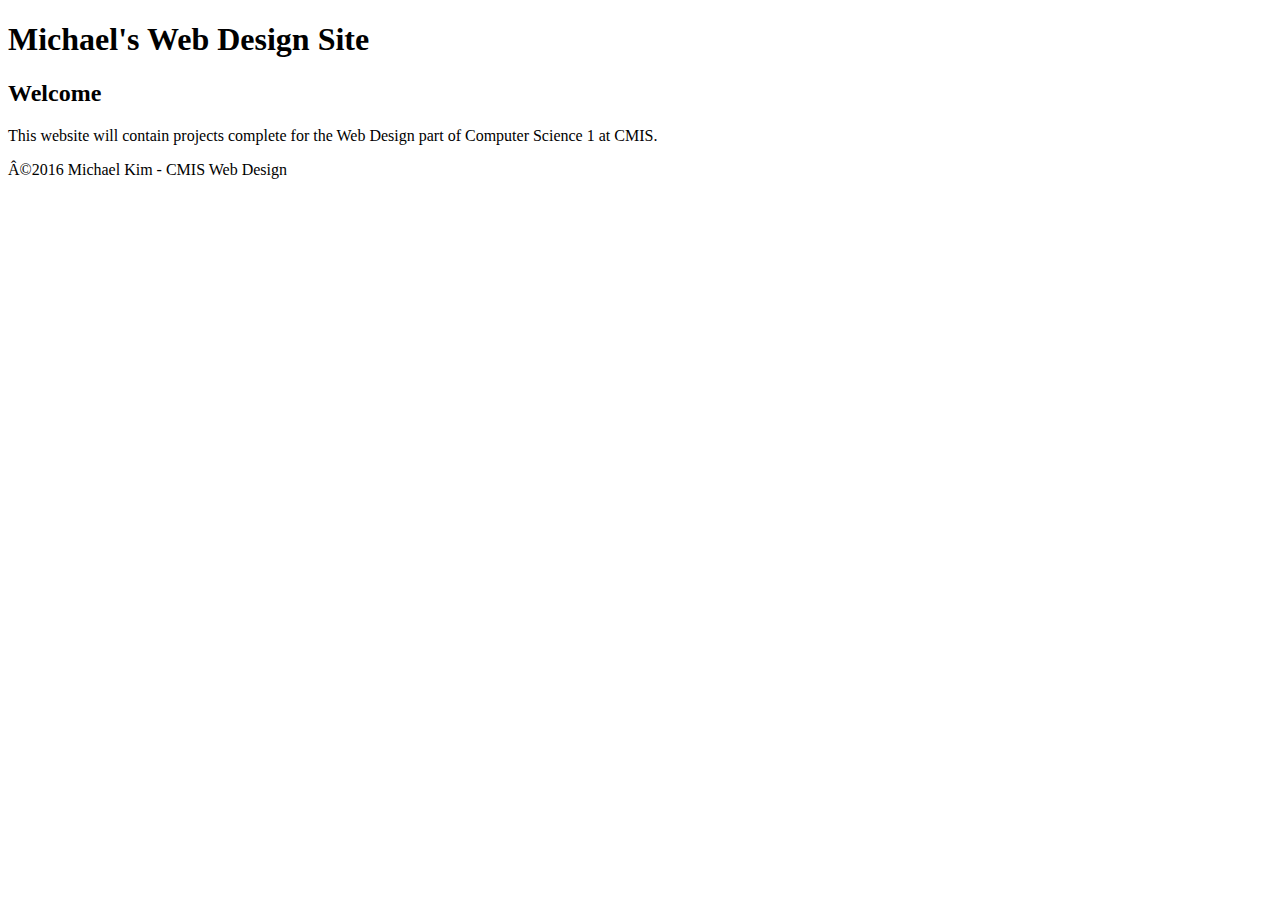
==== index.html @ 8b2b61de "added index.html and template.html" ====
<!doctype html>
<html>
	<head>
		<title>
			Michael's Web Design Site
		</title>
		<meta charset="utf=8"/>
	</head>
	<body>
		<h1>
			Michael's Web Design Site
		</h1>
		<h2>
			Welcome
		</h2>
		<p>
			This website will contain projects complete for the Web Design part of Computer Science 1 at CMIS.
		</p>
	</body>
	<foot>
		©2016 Michael Kim - CMIS Web Design
	</foot>
</html>
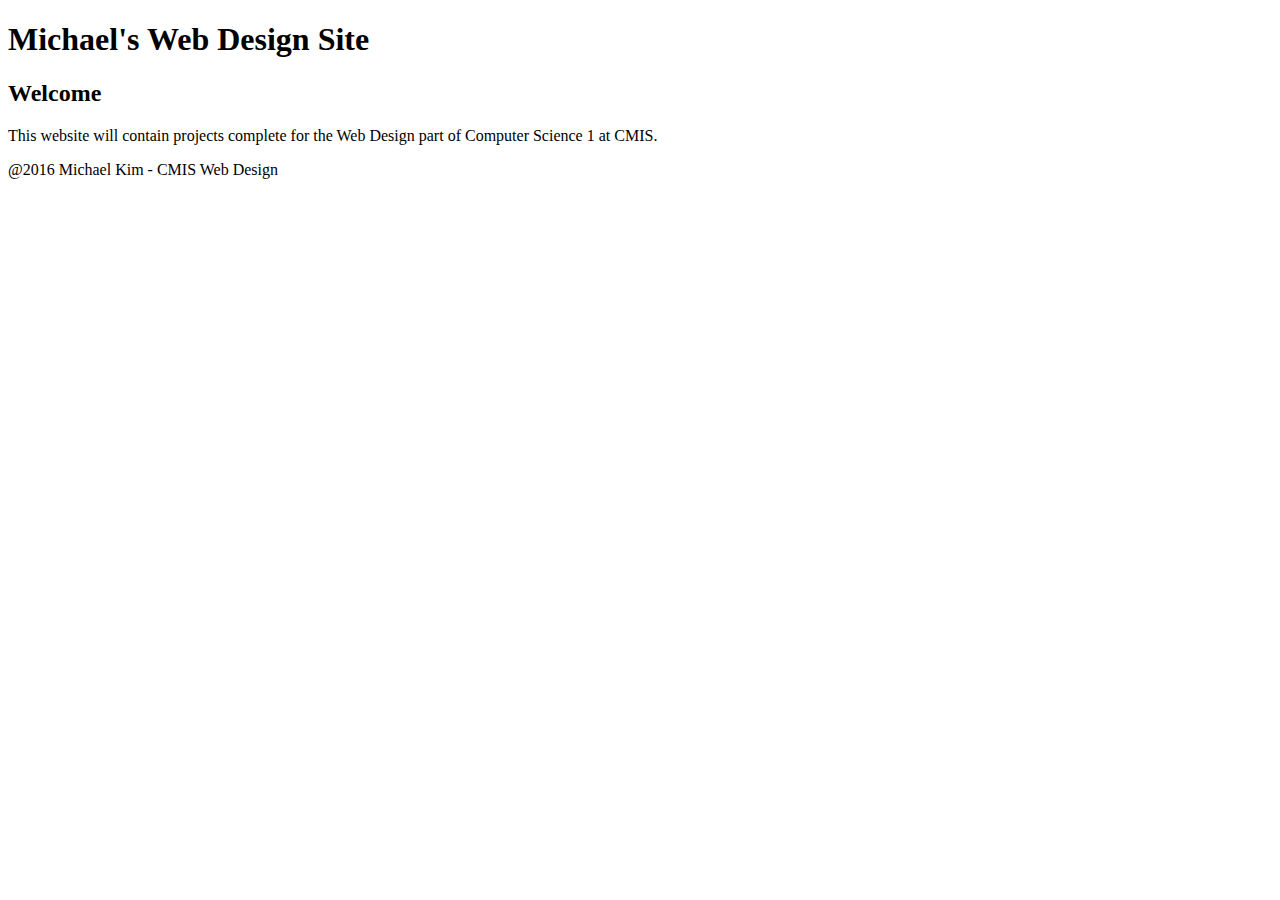
==== commit 0464e251: "edited index.html & cheatsheat.txt" ====
--- a/index.html
+++ b/index.html
@@ -1,10 +1,26 @@
 <!doctype html>
 <html>
 	<head>
+		<!--	
+			*Create a new file in your repository called index.html
+			* In index.html, follow the tutorial video called "formatting".
+			* Save a copy of index.html as template.html.
+			* Type the code necessary to create a portal to your website in index.html. The content should be similar to my model page.
+			* Use header, nav, main, and footer elements.
+			* Use h1, h2, and p elements.
+			* Copy and paste this list of requirements into the head of your index.html file as a HTML comment.
+			* Put an asterisk at the BEGINNING of the line when you finish each requirement.
+			* Validate your code.
+			* View your website from your development server.
+			* Save all your work to github.com.
+			* Use sftp to upload your work to our production server.
+			* Update your cheatsheet.txt file with sftp commands (push updates to github).
+			* View your website from our production server.
+		-->
 		<title>
 			Michael's Web Design Site
 		</title>
-		<meta charset="utf=8"/>
+		<meta charset="utf-8"/>
 	</head>
 	<body>
 		<h1>
@@ -12,12 +28,12 @@
 		</h1>
 		<h2>
 			Welcome
-		</h2>
+		</h2>	
 		<p>
 			This website will contain projects complete for the Web Design part of Computer Science 1 at CMIS.
 		</p>
+		<footer>
+			@2016 Michael Kim - CMIS Web Design
+		</footer>
 	</body>
-	<foot>
-		©2016 Michael Kim - CMIS Web Design
-	</foot>
 </html>
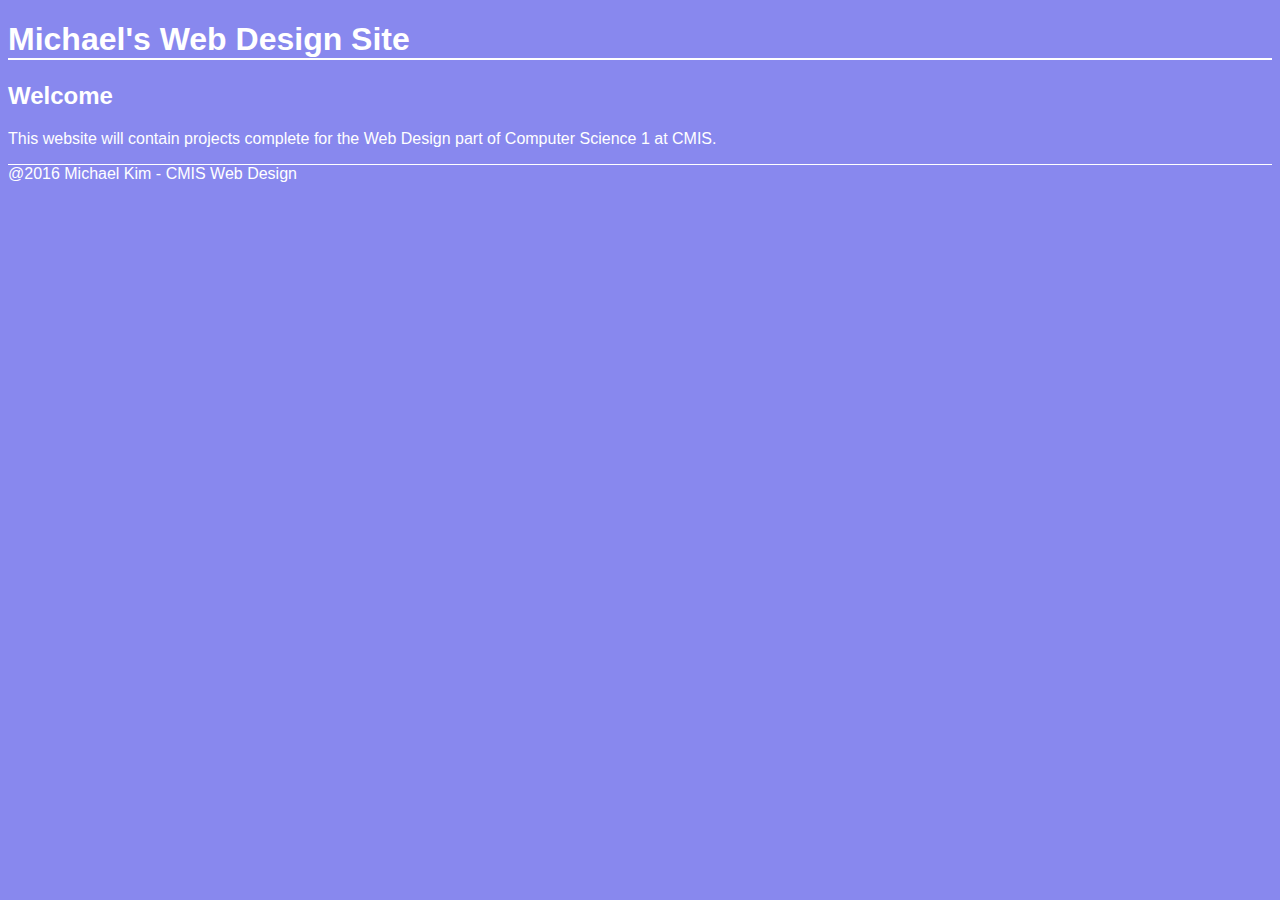
==== commit 22ccc3cf: "worked with main.css" ====
--- a/index.html
+++ b/index.html
@@ -21,6 +21,7 @@
 			Michael's Web Design Site
 		</title>
 		<meta charset="utf-8"/>
+		<link rel="stylesheet" href="main.css" type="text/css">
 	</head>
 	<body>
 		<h1>
--- a/main.css
+++ b/main.css
@@ -0,0 +1,13 @@
+html {
+	font-family:arial;
+	color:white;
+	background-color:#88e;
+}
+
+h1 {
+	border-bottom:solid 2px white;
+}
+
+footer {
+	border-top:solid 1px white;
+}
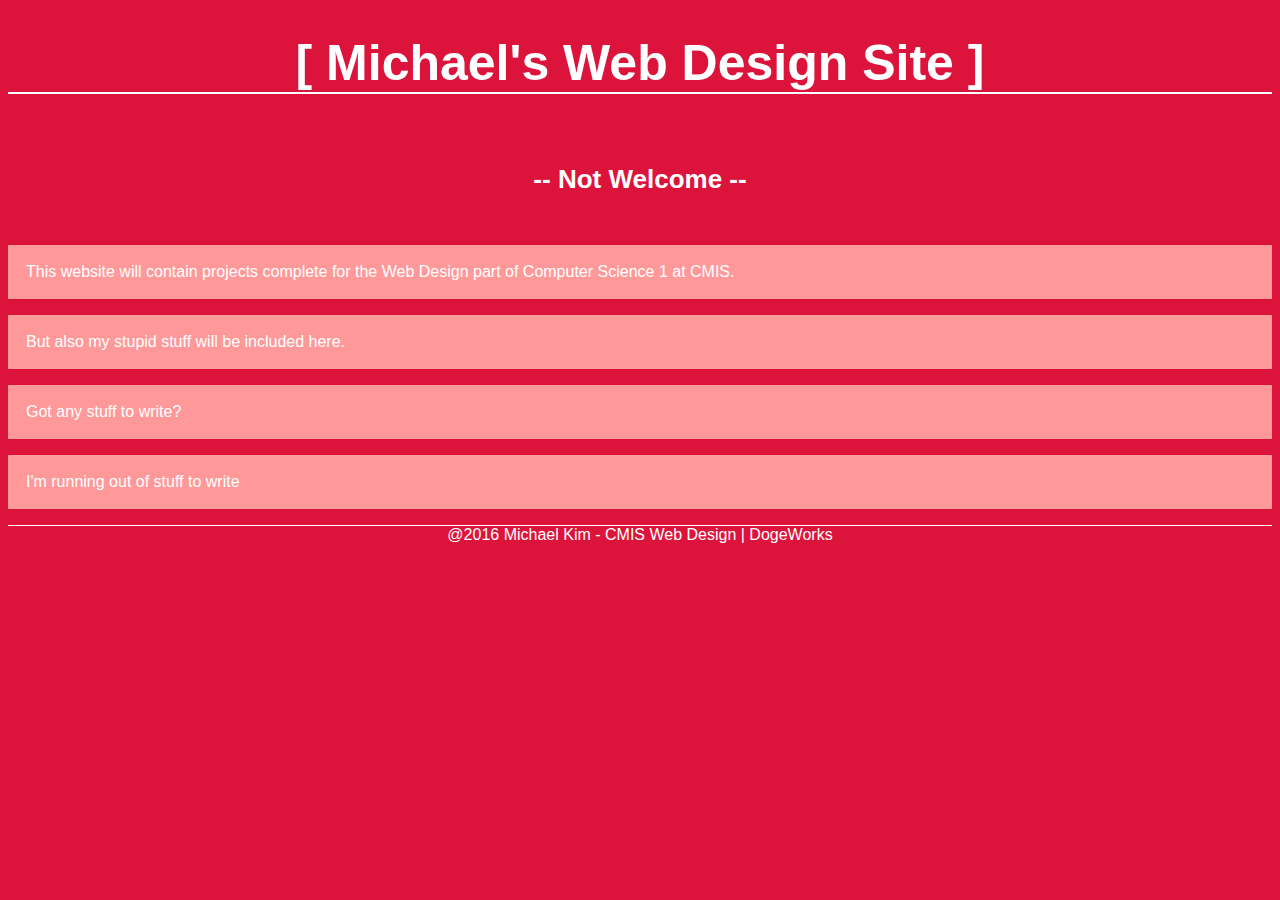
==== commit 3db113ea: "updated index.html & main.css" ====
--- a/index.html
+++ b/index.html
@@ -25,16 +25,25 @@
 	</head>
 	<body>
 		<h1>
-			Michael's Web Design Site
+			[ Michael's Web Design Site ]
 		</h1>
 		<h2>
-			Welcome
-		</h2>	
+			-- Not Welcome --
+		</h2>
 		<p>
 			This website will contain projects complete for the Web Design part of Computer Science 1 at CMIS.
 		</p>
+		<p>
+			But also my stupid stuff will be included here.
+		</p>
+		<p>
+			Got any stuff to write?
+		</p>
+		<p>
+			I'm running out of stuff to write
+		</p>
 		<footer>
-			@2016 Michael Kim - CMIS Web Design
+			@2016 Michael Kim - CMIS Web Design | DogeWorks
 		</footer>
 	</body>
 </html>
--- a/main.css
+++ b/main.css
@@ -1,13 +1,30 @@
 html {
-	font-family:arial;
-	color:white;
-	background-color:#88e;
+	font-family: arial;
+	color: white;
+	background-color: #DC143C;
+	cursor: wait;
 }
 
 h1 {
-	border-bottom:solid 2px white;
+	border-bottom: solid 2px white;
+	font-size: 50px;
+	text-align: center;
+}
+
+h2 {
+	font-size: 26px;
+	text-align: center;
+	margin: 50px;
+	margin-top: 70px;
+}
+
+p {
+	background: #f99;
+  	padding: 18px;
+	cursor: not-allowed;
 }
 
 footer {
-	border-top:solid 1px white;
+	border-top: solid 1px white;
+	text-align: center;
 }
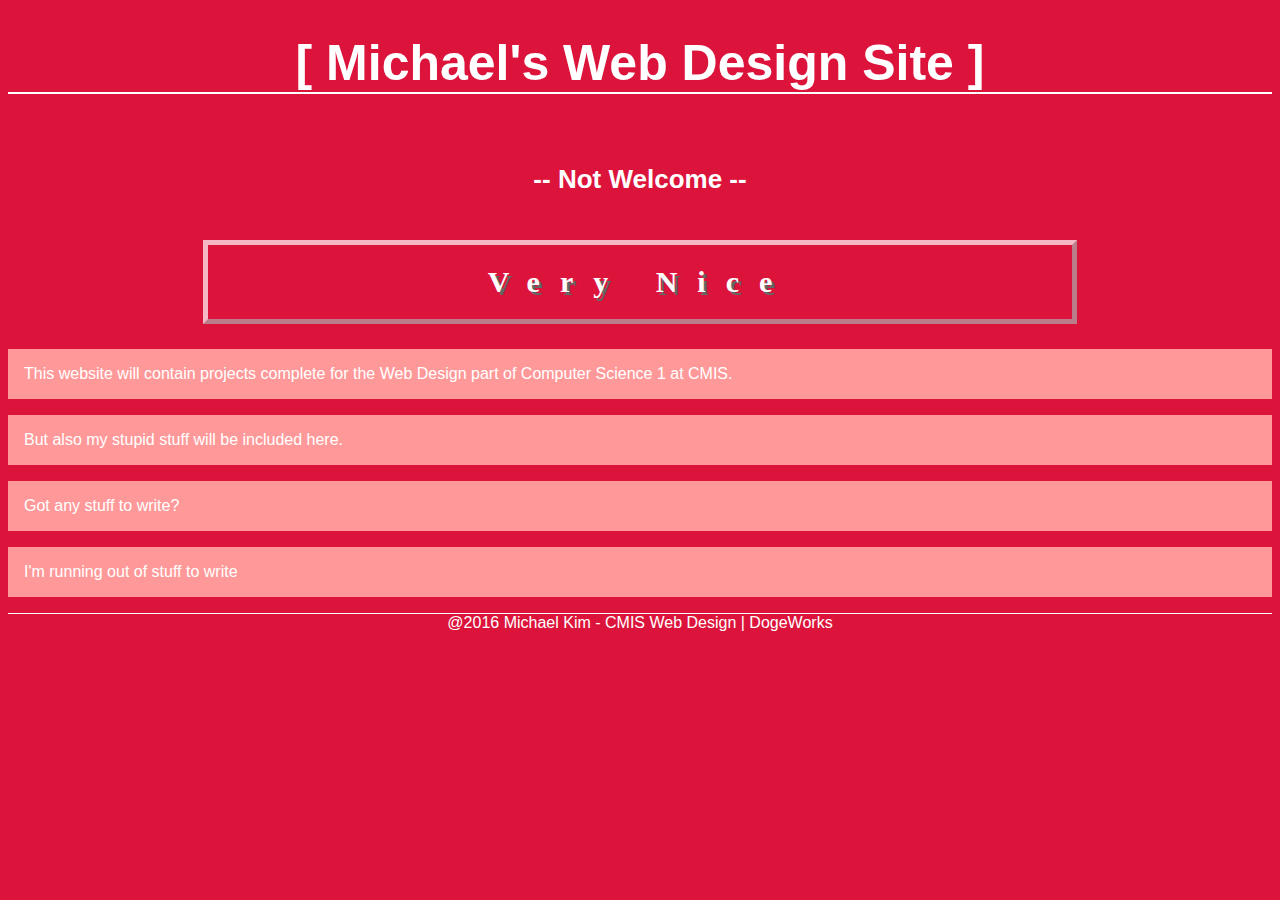
==== commit e3b055ab: "updated index.html & main.css again" ====
--- a/index.html
+++ b/index.html
@@ -30,6 +30,9 @@
 		<h2>
 			-- Not Welcome --
 		</h2>
+		<h3>
+			Very Nice
+		</h3>
 		<p>
 			This website will contain projects complete for the Web Design part of Computer Science 1 at CMIS.
 		</p>
--- a/main.css
+++ b/main.css
@@ -1,26 +1,42 @@
 html {
-	font-family: arial;
-	color: white;
-	background-color: #DC143C;
-	cursor: wait;
+	/*1*/font-family: arial;
+	/*2*/color: white;
+	/*3*/background-color: #DC143C;
+	/*4*/cursor: wait;
 }
 
 h1 {
-	border-bottom: solid 2px white;
-	font-size: 50px;
-	text-align: center;
+	/*5*/border-bottom: solid 2px white;
+	/*6*/font-size: 50px;
+	/*7*/text-align: center;
 }
 
 h2 {
 	font-size: 26px;
 	text-align: center;
-	margin: 50px;
+	/*8*/margin: 50px;
 	margin-top: 70px;
 }
 
+h3 {
+	text-align: center;
+	font-family: serif;
+	font-size: 30px;
+	/*9*/text-shadow: 3px 3px #666666;
+	/*10*/letter-spacing: 20px;
+	/*11*/padding: 20px;
+	/*12*/background-image: url(http://cdn.wallpapersafari.com/73/10/E1bD5B.jpg);
+	background-repeat: no-repeat;
+	background-position: center;
+	/*13*/outline: 5px solid rgba(255, 255, 255, 0.7);
+	/*14*/outline-style: outset;
+	margin-left: 200px;
+	margin-right: 200px;
+}
+
 p {
-	background: #f99;
-  	padding: 18px;
+	background-color: #f99;
+  	padding: 16px;
 	cursor: not-allowed;
 }
 
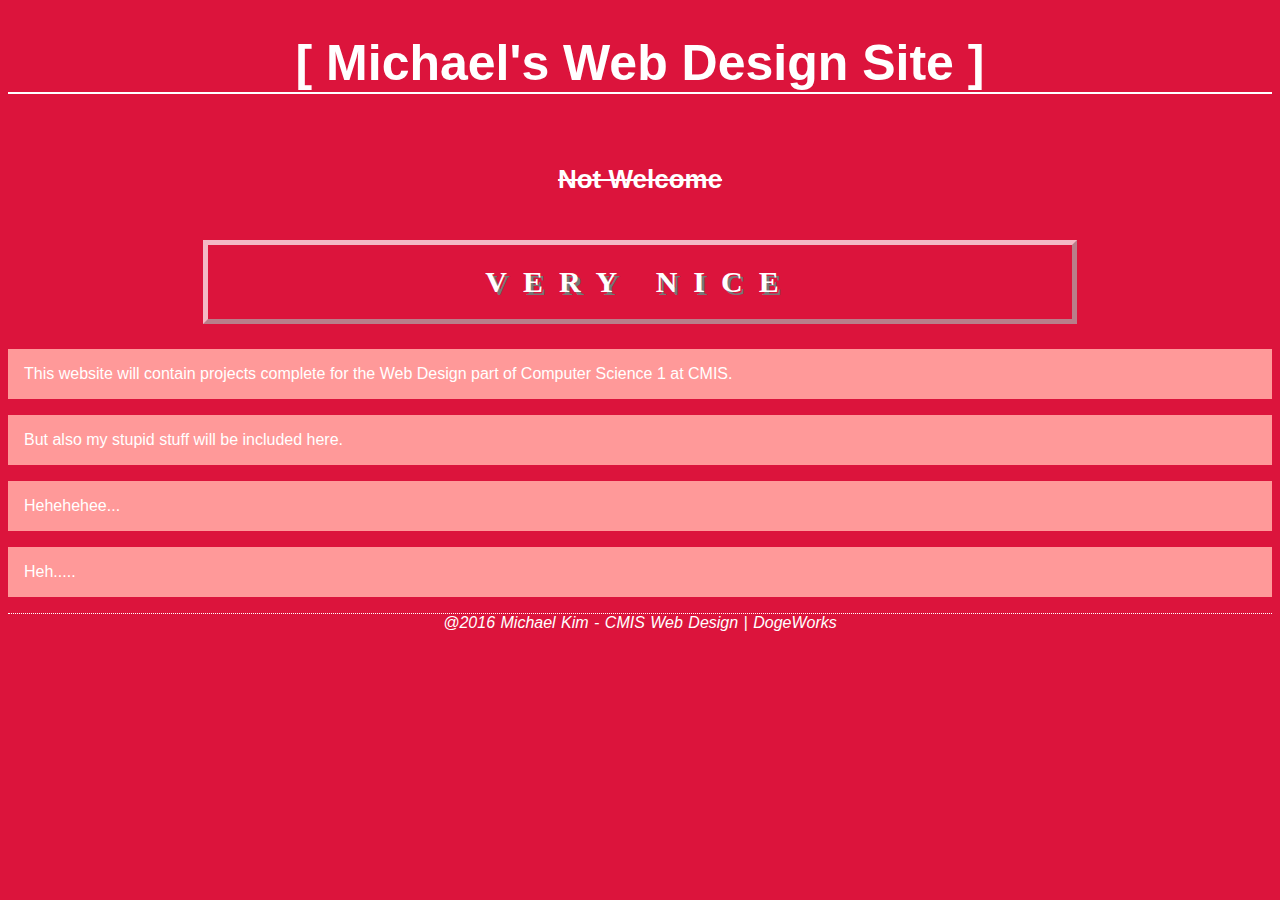
==== commit c0463715: "finished index.html & main.css" ====
--- a/index.html
+++ b/index.html
@@ -28,7 +28,7 @@
 			[ Michael's Web Design Site ]
 		</h1>
 		<h2>
-			-- Not Welcome --
+			Not Welcome
 		</h2>
 		<h3>
 			Very Nice
@@ -40,10 +40,10 @@
 			But also my stupid stuff will be included here.
 		</p>
 		<p>
-			Got any stuff to write?
+			Hehehehee...
 		</p>
 		<p>
-			I'm running out of stuff to write
+			Heh.....
 		</p>
 		<footer>
 			@2016 Michael Kim - CMIS Web Design | DogeWorks
--- a/main.css
+++ b/main.css
@@ -16,22 +16,27 @@
 	text-align: center;
 	/*8*/margin: 50px;
 	margin-top: 70px;
+	/*9*/text-decoration: line-through;
+	cursor: help;
 }
 
 h3 {
 	text-align: center;
 	font-family: serif;
 	font-size: 30px;
-	/*9*/text-shadow: 3px 3px #666666;
-	/*10*/letter-spacing: 20px;
-	/*11*/padding: 20px;
-	/*12*/background-image: url(http://cdn.wallpapersafari.com/73/10/E1bD5B.jpg);
+	/*10*/text-shadow: 3px 3px #777;
+	/*11*/text-transform: uppercase;
+	/*12*/letter-spacing: 16px;
+	/*13*/padding: 20px;
+	/*14*/background-image: url(http://cdn.wallpapersafari.com/73/10/E1bD5B.jpg);
 	background-repeat: no-repeat;
 	background-position: center;
-	/*13*/outline: 5px solid rgba(255, 255, 255, 0.7);
-	/*14*/outline-style: outset;
+	/*15*/outline: 5px solid rgba(255, 255, 255, 0.7);
+	/*16*/outline-style: outset;
 	margin-left: 200px;
 	margin-right: 200px;
+	/*17*/opacity: 1;
+	cursor: crosshair;
 }
 
 p {
@@ -42,5 +47,8 @@
 
 footer {
 	border-top: solid 1px white;
+	/*18*/border-top-style: dotted;
 	text-align: center;
+	/*19*/word-spacing: 1px;
+	/*20*/font-style: italic;
 }
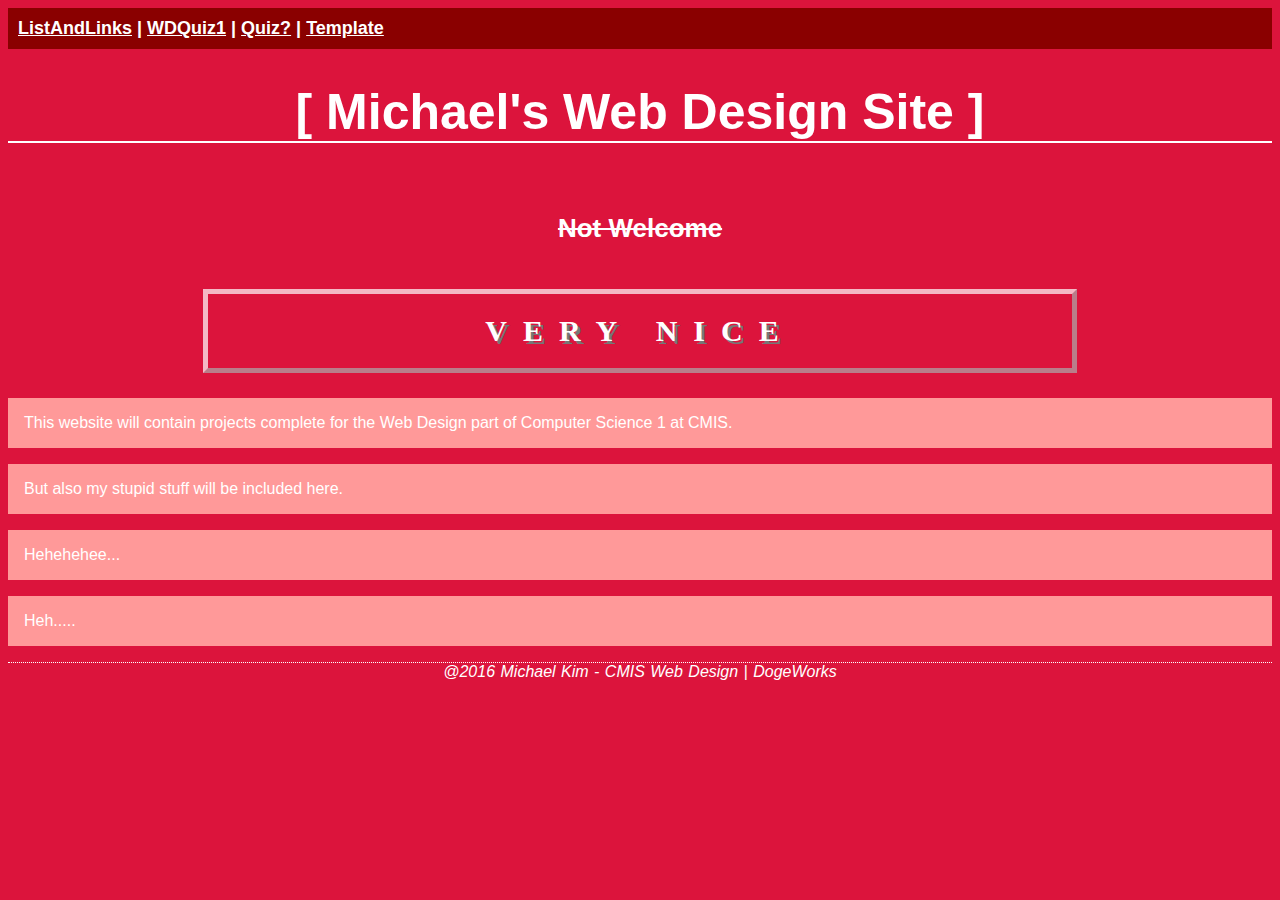
==== commit 1cf53734: "wrapped up stuff" ====
--- a/index.html
+++ b/index.html
@@ -24,27 +24,23 @@
 		<link rel="stylesheet" href="main.css" type="text/css">
 	</head>
 	<body>
-		<h1>
-			[ Michael's Web Design Site ]
-		</h1>
-		<h2>
-			Not Welcome
-		</h2>
-		<h3>
-			Very Nice
-		</h3>
-		<p>
-			This website will contain projects complete for the Web Design part of Computer Science 1 at CMIS.
-		</p>
-		<p>
-			But also my stupid stuff will be included here.
-		</p>
-		<p>
-			Hehehehee...
-		</p>
-		<p>
-			Heh.....
-		</p>
+		<nav>
+			<a href="http://cmis-hsteacher/~michael2643/listandlinks.html">ListAndLinks</a> |
+			<a href="http://cmis-hsteacher/~michael2643/wdquiz1" target="_blank">WDQuiz1</a> |
+			<a href="http://cmis-hsteacher/~michael2643/quiz" target="_blank">Quiz?</a> |
+			<a href="http://cmis-hsteacher/~michael2643/template" target="_blank">Template</a>
+		</nav>
+		<header>
+			<h1>[ Michael's Web Design Site ]</h1>
+			<h2>Not Welcome</h2>
+		</header>		
+		<main>
+			<h3>Very Nice</h3>
+			<p>This website will contain projects complete for the Web Design part of Computer Science 1 at CMIS.</p>
+			<p>But also my stupid stuff will be included here.</p>
+			<p>Hehehehee...</p>
+			<p>Heh.....</p>
+		</main>
 		<footer>
 			@2016 Michael Kim - CMIS Web Design | DogeWorks
 		</footer>
--- a/main.css
+++ b/main.css
@@ -1,8 +1,45 @@
+/*
+*Create a new file called "main.css"
+*Add a link element to the head of your index.html file
+<link rel="stylesheet" href="main.css" type="text/css">
+*Edit the main.css file
+	*add a declaration for each element in the body of your index.html file.
+	*add properties to style the background color of each element.
+	*add properties to style the border of each element.
+	*add properties to style the font and text of each element.
+*Use at least 20 different properties. Include a list of these 20 at the TOP *of your main.css file as a css comment.
+*Use at least 4 different units to set sizes of various aspects of your webpage.
+*Go learn something from 2 classmates; add a comment to your main.css file that describes what you learned.
+*View your index.html in the development server.
+*Validate your index.html file.
+*Validate your main.css file.
+*Copy this list of requirements and paste it into the top of your "main.css" file as a css comment. Put an asterisk in front of each one that you did.
+*Upload to the production server with sftp.
+*View your index.html in the production server.*/
+
+/* 1.font-family 2.color 3.background-color 4.cursor 5.border 6.font-size 7.text-align 8.margin 9.text-decoration 10.text-shadow 11.text-transform 12.letter-spacing 13.padding 14.background-image 15.outline 16.outline-style 17.opacity 18.border-style 19.word-spacing 20.font-style
+
+<text-shadow from> Youngil
+<background-image> using gif from Aaron*/
+
 html {
 	/*1*/font-family: arial;
 	/*2*/color: white;
 	/*3*/background-color: #DC143C;
 	/*4*/cursor: wait;
+}
+
+nav {
+	background-color: #8A0000;
+	color: white;
+	padding: 10px;
+	font-size: 18px;
+	font-weight: bold;
+	margin: 0px;
+}
+
+a:link, a:visited {
+	color: white;
 }
 
 h1 {
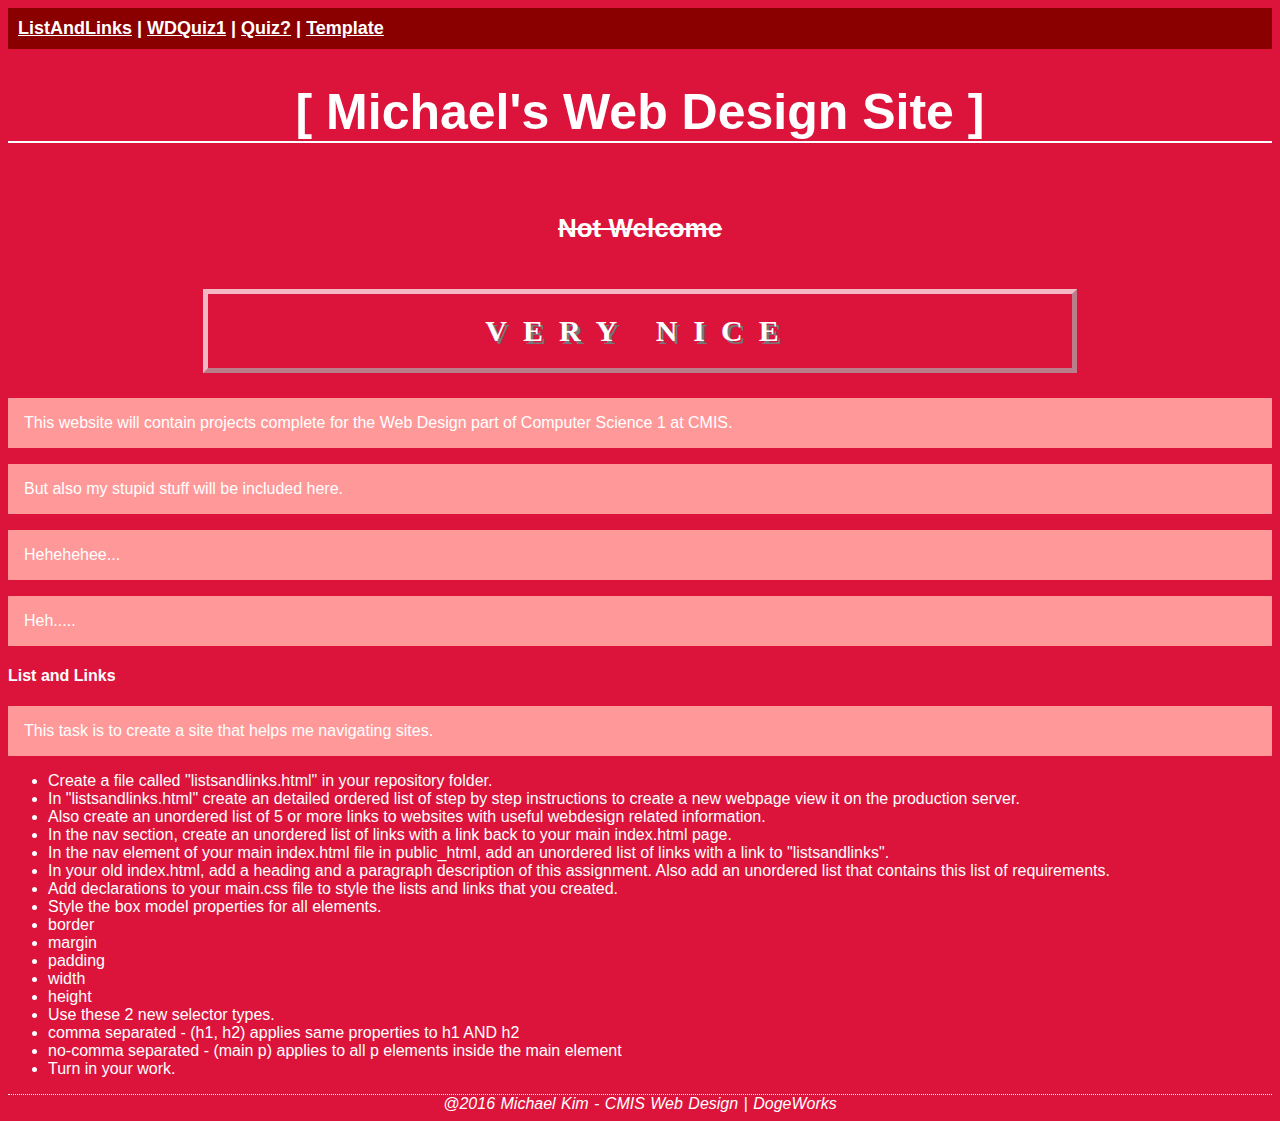
==== commit 40f0abd9: "edited index.html" ====
--- a/index.html
+++ b/index.html
@@ -40,6 +40,27 @@
 			<p>But also my stupid stuff will be included here.</p>
 			<p>Hehehehee...</p>
 			<p>Heh.....</p>
+			<h4>List and Links</h4>
+			<p>This task is to create a site that helps me navigating sites.</p>
+			<ul>
+				<li>Create a file called "listsandlinks.html" in your repository folder.</li>
+				<li>In "listsandlinks.html" create an detailed ordered list of step by step instructions to create a new webpage view it on the production server.</li>
+				<li>Also create an unordered list of 5 or more links to websites with useful webdesign related information.</li>
+				<li>In the nav section, create an unordered list of links with a link back to your main index.html page.</li>
+				<li>In the nav element of your main index.html file in public_html, add an unordered list of links with a link to "listsandlinks".</li>
+				<li>In your old index.html, add a heading and a paragraph description of this assignment. Also add an unordered list that contains this list of requirements.</li>
+				<li>Add declarations to your main.css file to style the lists and links that you created.</li>
+				<li>Style the box model properties for all elements.</li>
+					<li>border</li>
+					<li>margin</li>
+					<li>padding</li>
+					<li>width</li>
+					<li>height</li>
+				<li>Use these 2 new selector types.</li>
+				<li>comma separated - (h1, h2) applies same properties to h1 AND h2</li>
+				<li>no-comma separated - (main p) applies to all p elements inside the main element</li>
+				<li>Turn in your work.</li>
+			</ul>
 		</main>
 		<footer>
 			@2016 Michael Kim - CMIS Web Design | DogeWorks
